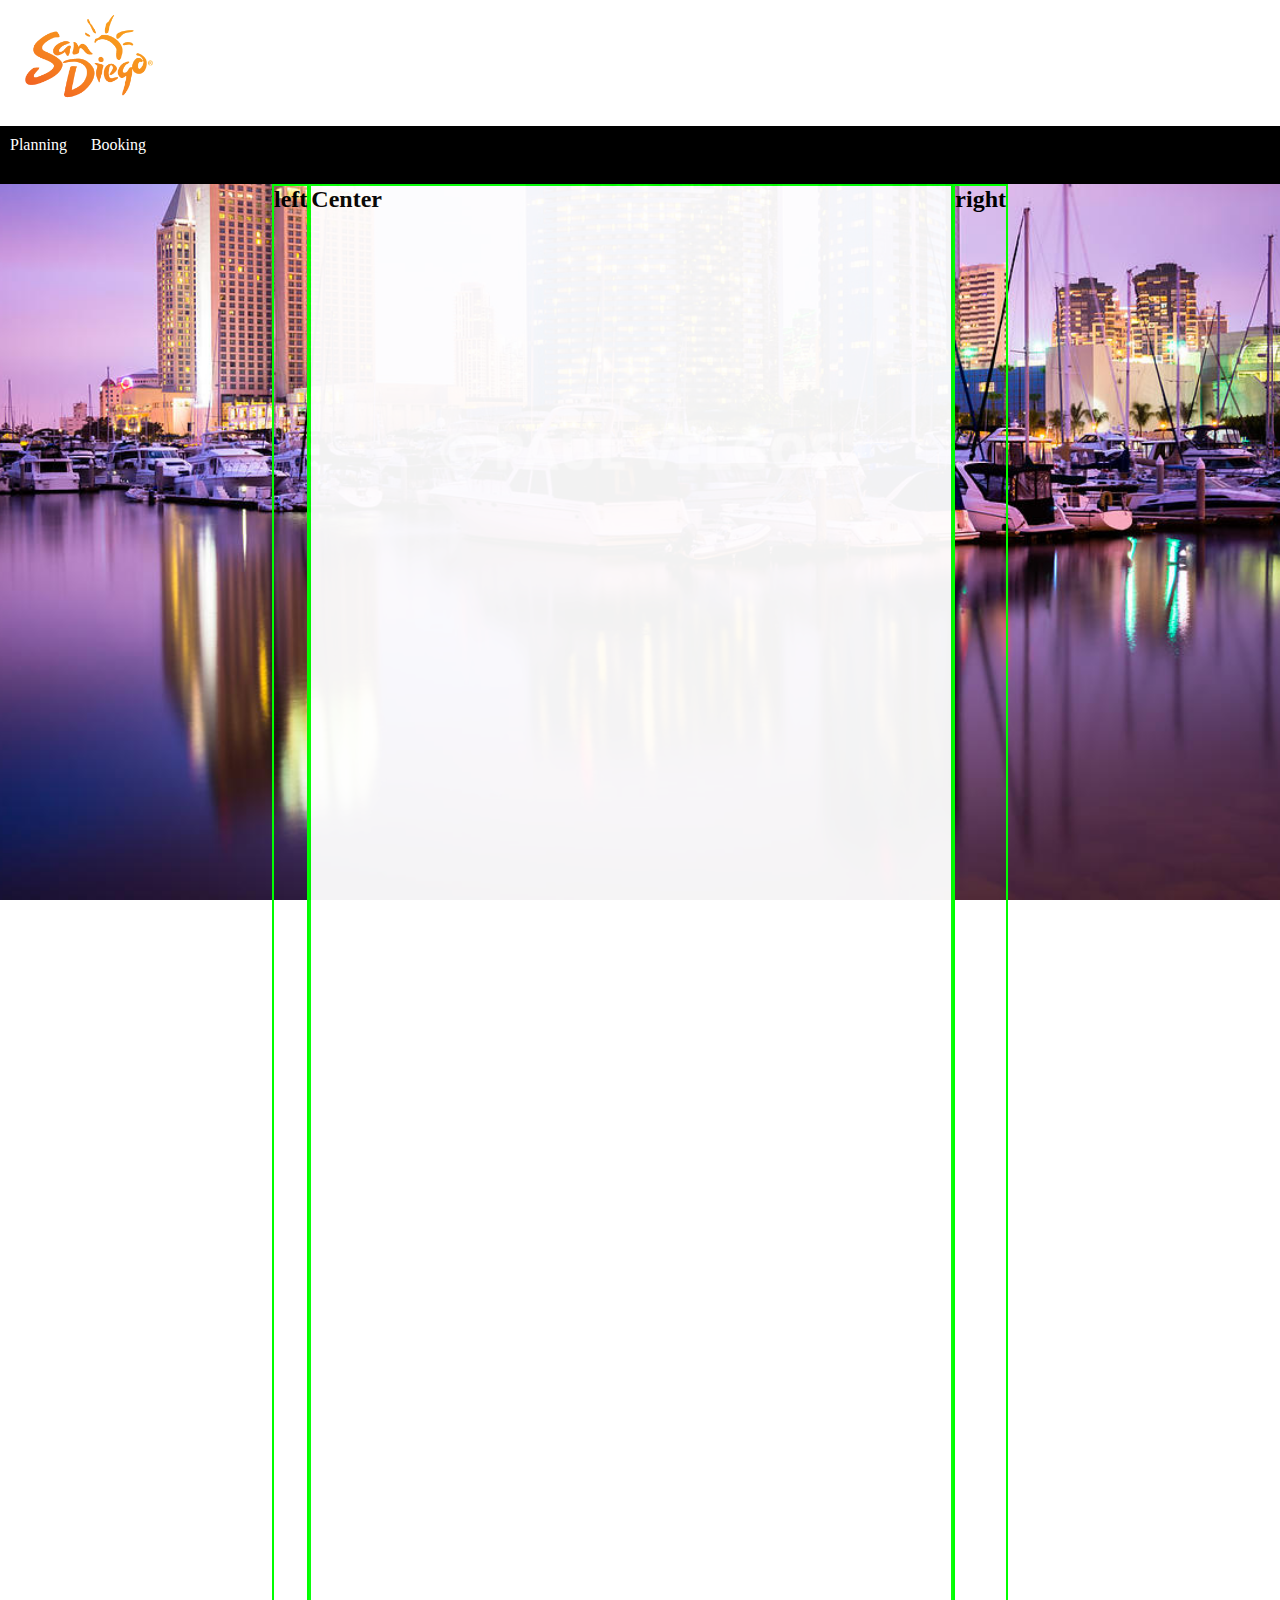
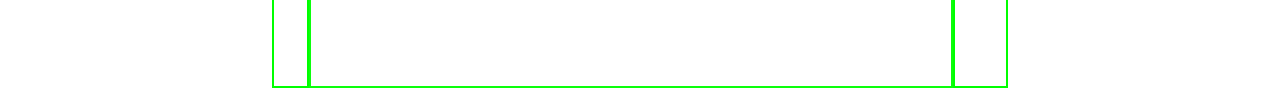
==== Responsive-Travel/index.html @ 2c1150ca "Initial commit" ====
<!DOCTYPE html>
<html lang="en" dir="ltr">
  <head>
    <meta charset="utf-8">
    <link rel="stylesheet" href="styles.css">
    <title>Travel San Diego</title>
  </head>
  <body>
    <div class="main-container">
      <div class="header-wrap">
        <img src="./images/logo.png" alt=""City Logo>
        <nav>
          <a href="#">Planning</a>
          <a href="#">Booking</a>
        <nav>
      </div>
      <div class="content-container">
        <div class="left-flex">
          <h2>left</h2>
        </div>
        <div class="main-flex">
          <h2>Center</h2>
        </div>
        <div class="right-flex">
          <h2>right</h2>
        </div>
      </div>
    </div>
  </body>
</html>
---- Responsive-Travel/styles.css ----
* {
  margin: 0;
}

html {
  background-image: url(./images/banner.jpg);
  background-attachment: fixed;
  background-repeat: no-repeat;
  background-position: center;
  background-size: cover;
  height: 100%;
}

a {
  text-decoration: none;
}

.header-wrap {
  flex-flow: column;
  background-color: white;
  justify-content: flex-start;
}

.header-wrap img{
  max-width: 10%;
  margin: 15px 25px 15px 25px;
}

.nav-wrap {
  background-color: gray;
  display: inline-flex;
  margin: 20px;

}

nav{
  background-color: black;
  color: white;
  text-align: left;
  padding-top: 10px;
  padding-bottom: 10px;
}

nav a {
  color: white;
  padding: 0 10px 0 10px;
  margin-top: 100px;
}

nav a:hover {
  background-color: #595959;
}

nav a:active {
  background-color: #787878;
}

.content-container {
  display: flex;
  justify-content: center;
  align-items: stretch;

}

.left-flex, .main-flex, .right-flex {
  border: 2px lime solid;
  height: 1500px;
}

.main-flex {
  background-color: white;
  opacity: 95%;
  width: 50%;
}
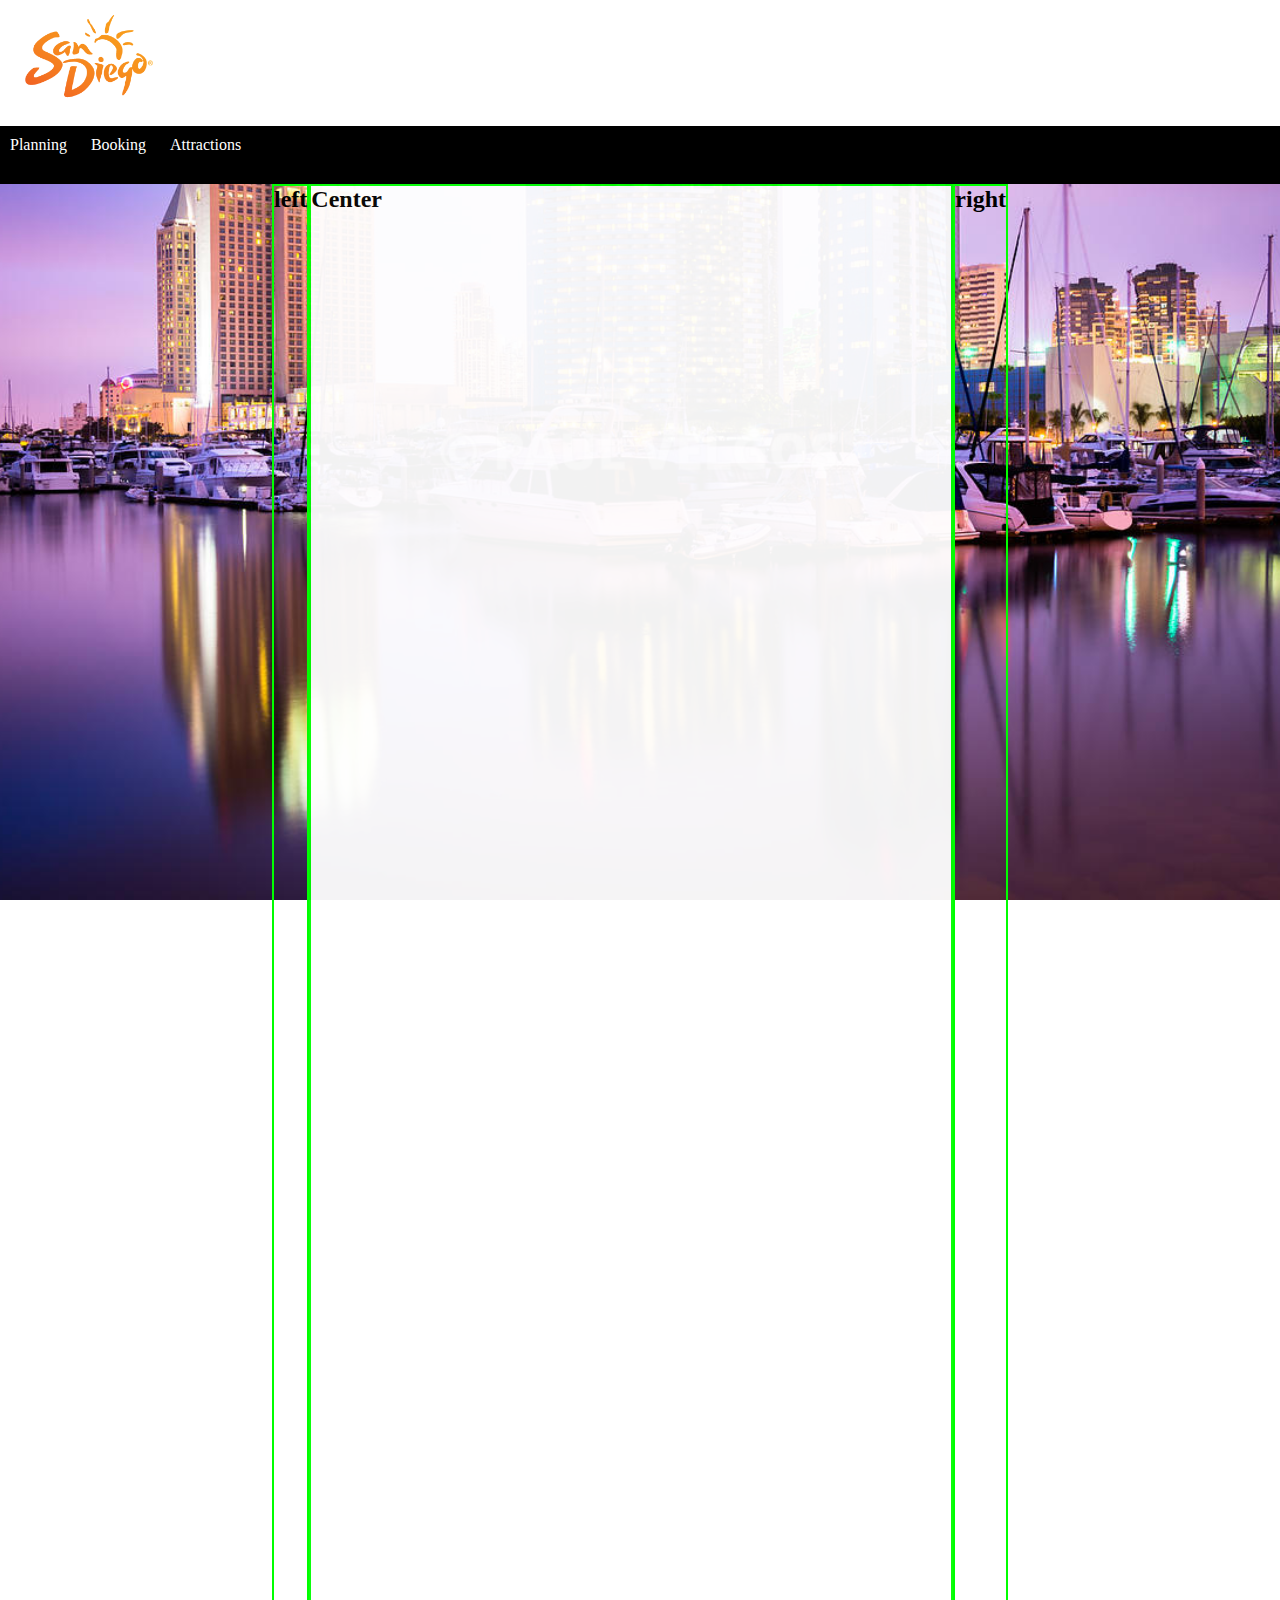
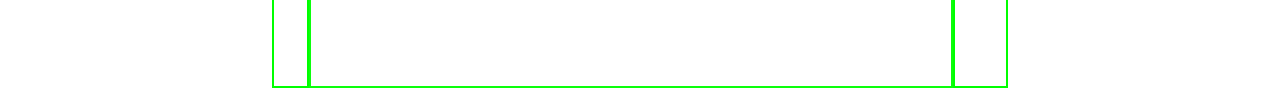
==== commit c6066d19: "added attractions.html and necessary links" ====
--- a/Responsive-Travel/index.html
+++ b/Responsive-Travel/index.html
@@ -12,6 +12,7 @@
         <nav>
           <a href="#">Planning</a>
           <a href="#">Booking</a>
+          <a href="attractions.html">Attractions</a>
         <nav>
       </div>
       <div class="content-container">
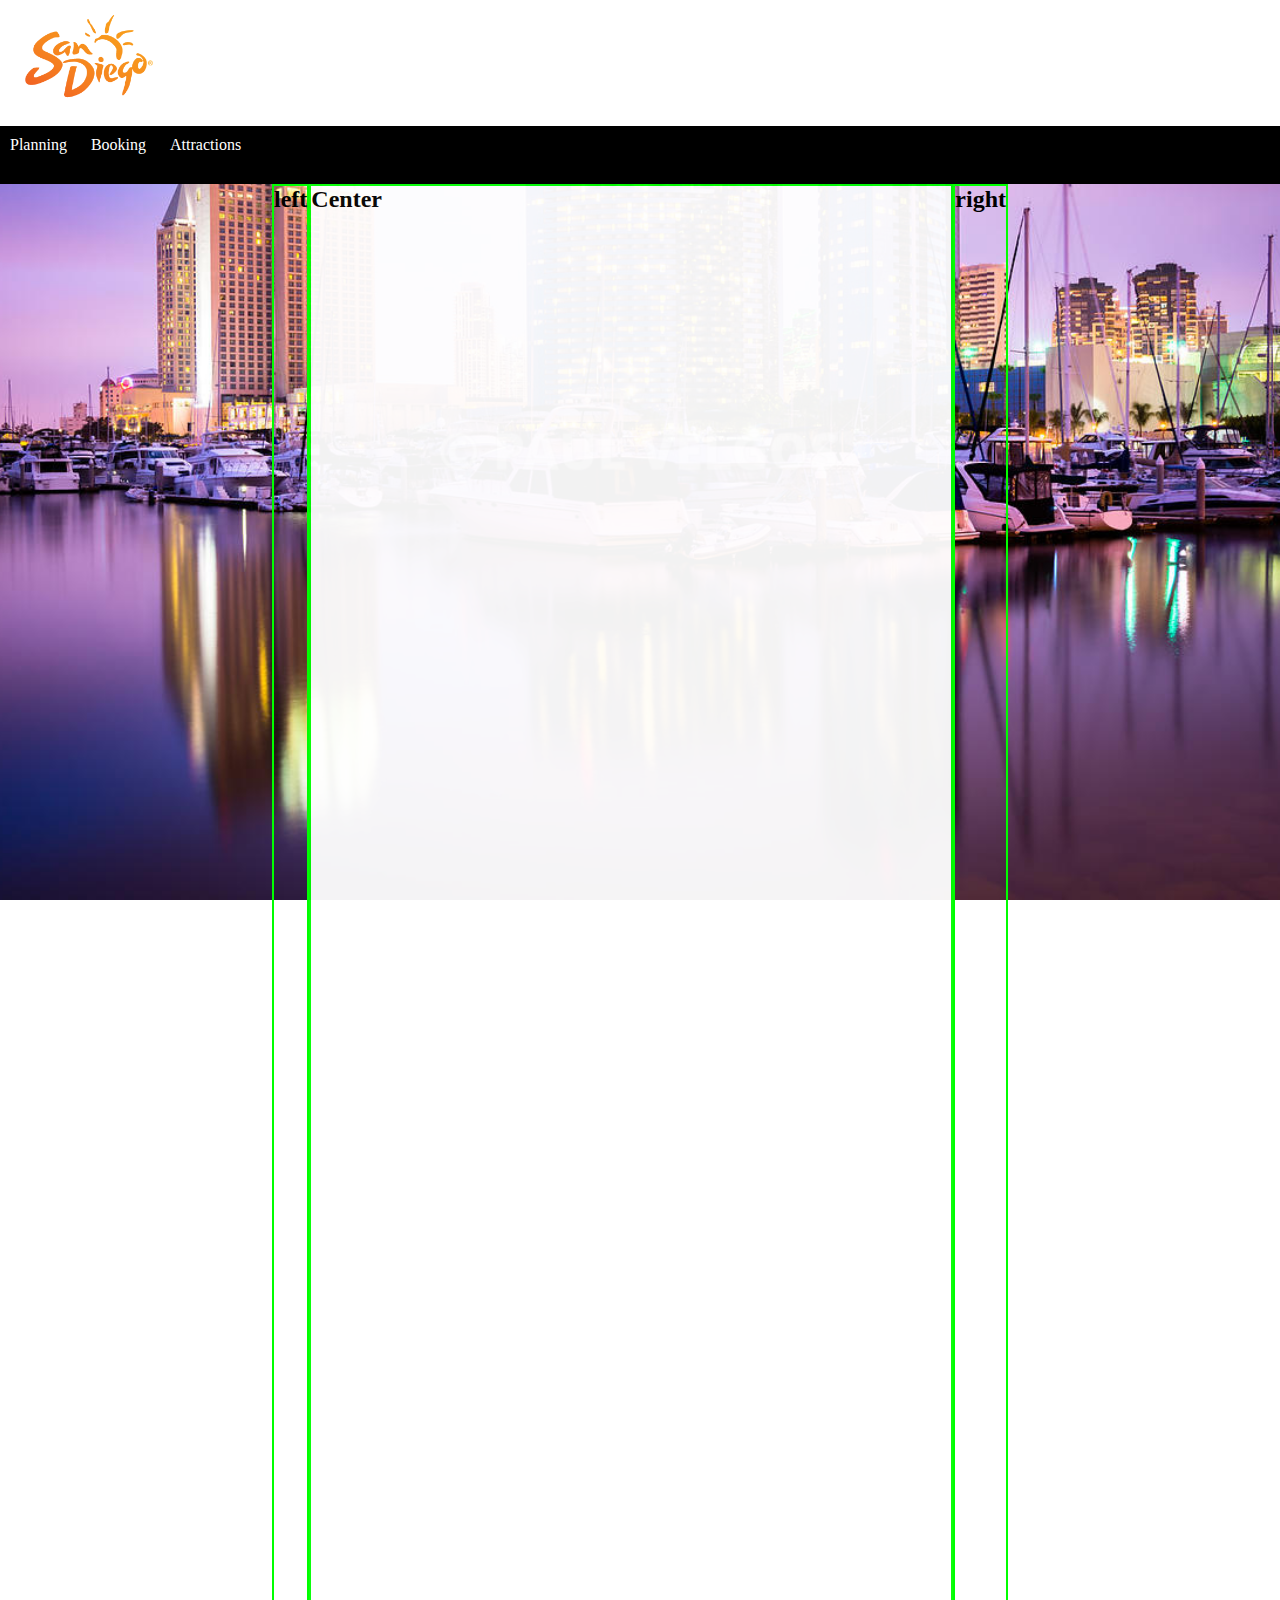
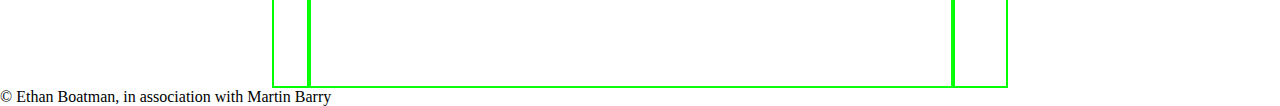
==== commit 560b1b27: "" ====
--- a/Responsive-Travel/index.html
+++ b/Responsive-Travel/index.html
@@ -27,5 +27,10 @@
         </div>
       </div>
     </div>
+
+    <footer>
+      &copy; Ethan Boatman, in association with Martin Barry
+    </footer>
+    
   </body>
 </html>
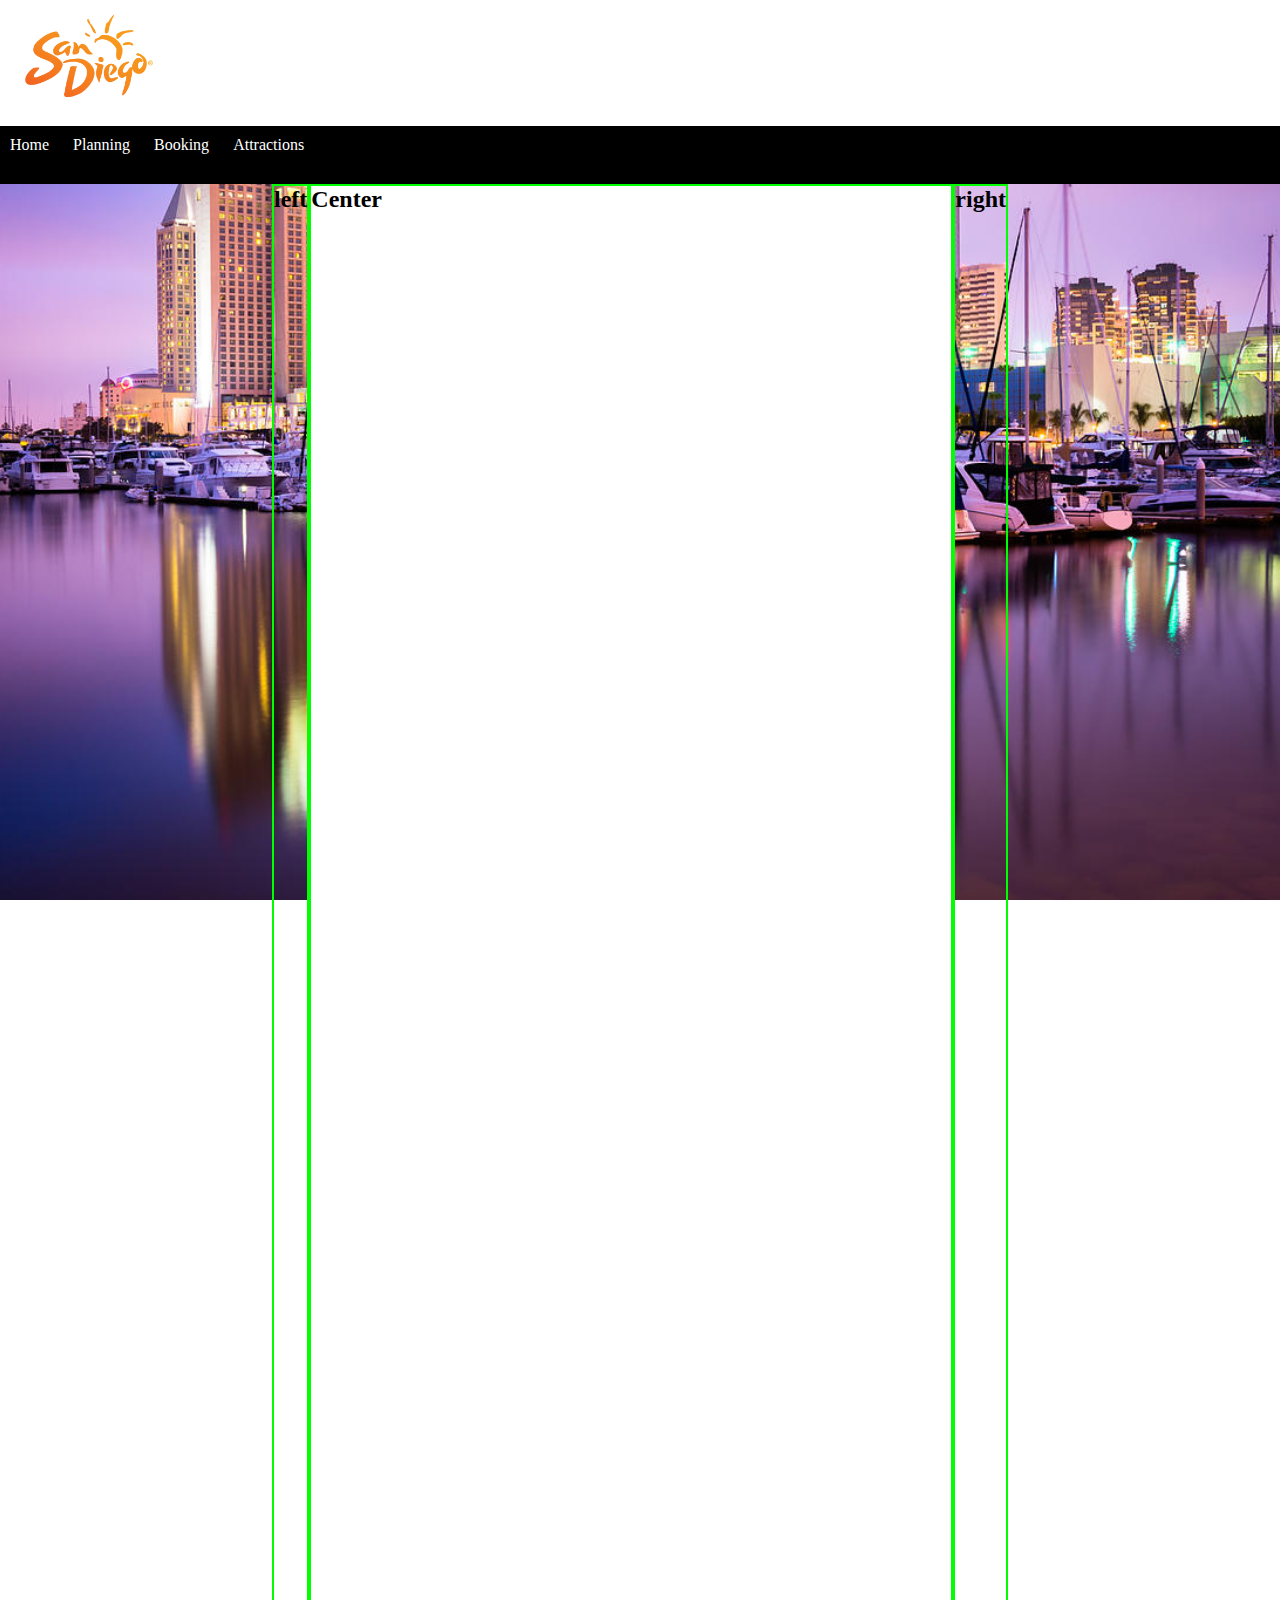
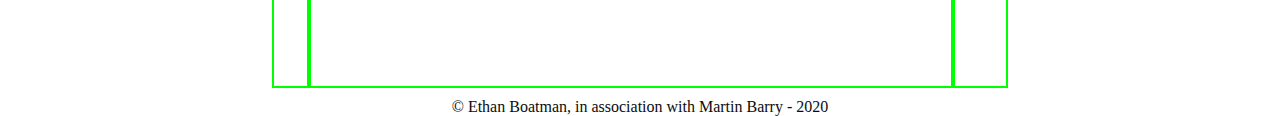
==== commit fc1d72fc: "fixed nav error, added page specific styling to attractions.html, added dev comments" ====
--- a/Responsive-Travel/index.html
+++ b/Responsive-Travel/index.html
@@ -10,6 +10,7 @@
       <div class="header-wrap">
         <img src="./images/logo.png" alt=""City Logo>
         <nav>
+          <a href="index.html">Home</a>
           <a href="#">Planning</a>
           <a href="#">Booking</a>
           <a href="attractions.html">Attractions</a>
@@ -29,8 +30,8 @@
     </div>
 
     <footer>
-      &copy; Ethan Boatman, in association with Martin Barry
+      &copy; Ethan Boatman, in association with Martin Barry - 2020
     </footer>
-    
+
   </body>
 </html>
--- a/Responsive-Travel/styles.css
+++ b/Responsive-Travel/styles.css
@@ -1,5 +1,6 @@
 * {
   margin: 0;
+  padding: 0;
 }
 
 html {
@@ -69,6 +70,33 @@
 
 .main-flex {
   background-color: white;
+  color: black
   opacity: 95%;
   width: 50%;
 }
+
+.sea, .bel, .bal, .pet, .com {
+  height: auto;
+  margin: 10px 5px 0px 0px;
+}
+
+.com {
+  flex-grow: 2;
+}
+
+.flex-head {
+  border-bottom: 1px solid black;
+  margin: 0px 5px 5px 5px;
+}
+
+h1 {
+  margin: 0px 0px 5px 0px;
+  text-align: center;
+}
+
+footer {
+  /*background-color: white;*/
+  margin: 10px 10px 0px 10px;
+  opacity: 95%;
+  text-align: center;
+}
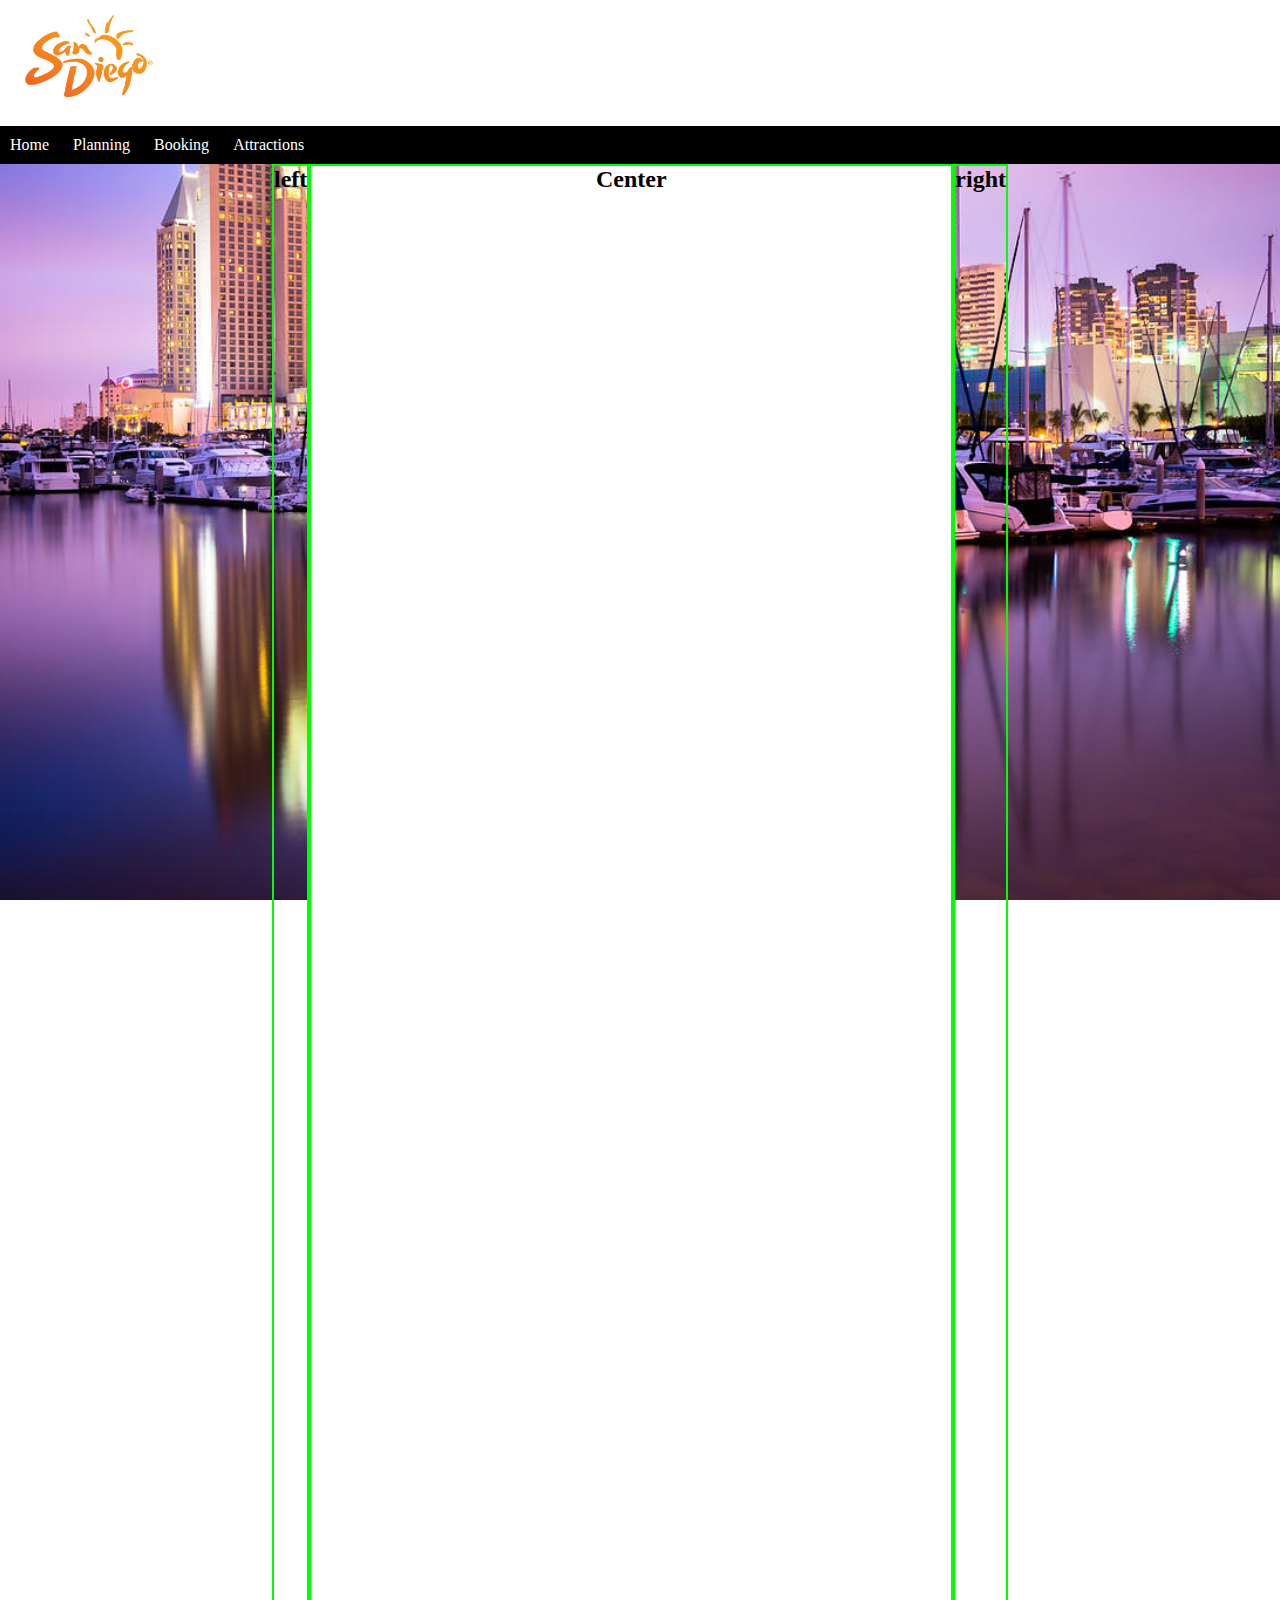
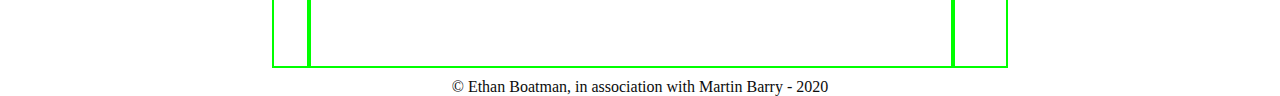
==== commit 5c9348d6: "index.html now validates" ====
--- a/Responsive-Travel/index.html
+++ b/Responsive-Travel/index.html
@@ -8,13 +8,13 @@
   <body>
     <div class="main-container">
       <div class="header-wrap">
-        <img src="./images/logo.png" alt=""City Logo>
+        <img src="./images/logo.png" alt="City Logo">
         <nav>
           <a href="index.html">Home</a>
           <a href="#">Planning</a>
           <a href="#">Booking</a>
           <a href="attractions.html">Attractions</a>
-        <nav>
+        </nav>
       </div>
       <div class="content-container">
         <div class="left-flex">
--- a/Responsive-Travel/styles.css
+++ b/Responsive-Travel/styles.css
@@ -36,6 +36,7 @@
 
 nav{
   background-color: black;
+  /*margin: auto;*/
   color: white;
   text-align: left;
   padding-top: 10px;
@@ -75,9 +76,12 @@
   width: 50%;
 }
 
+/* Martin's Contributions */
+
 .sea, .bel, .bal, .pet, .com {
   height: auto;
   margin: 10px 5px 0px 0px;
+  text-align: center;
 }
 
 .com {
@@ -89,13 +93,16 @@
   margin: 0px 5px 5px 5px;
 }
 
-h1 {
+h2 {
   margin: 0px 0px 5px 0px;
   text-align: center;
 }
 
+/*nav {
+  background-color: red;
+}*/
+
 footer {
-  /*background-color: white;*/
   margin: 10px 10px 0px 10px;
   opacity: 95%;
   text-align: center;
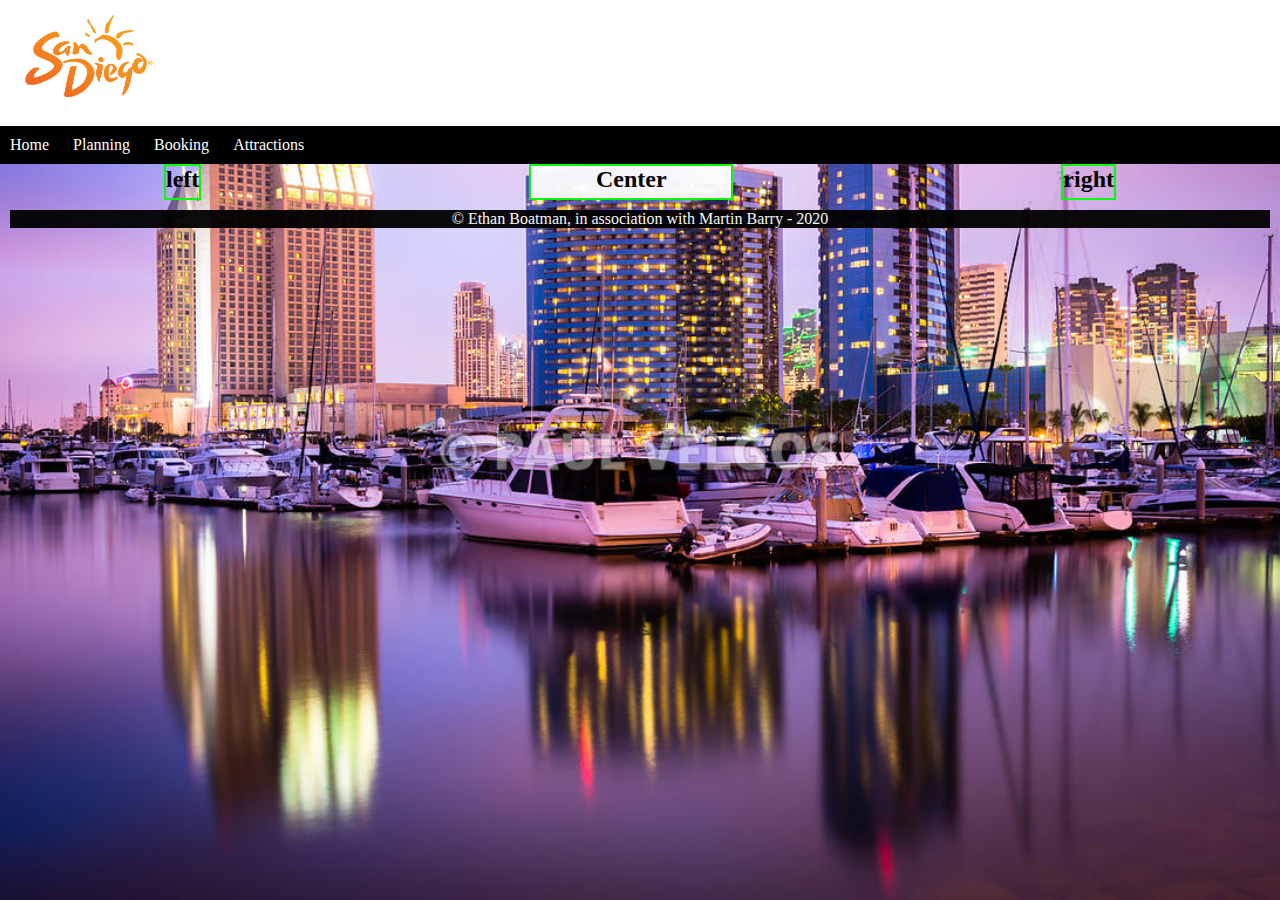
==== commit 42426373: "added blank media queries to styles.css, resized images" ====
--- a/Responsive-Travel/index.html
+++ b/Responsive-Travel/index.html
@@ -2,6 +2,7 @@
 <html lang="en" dir="ltr">
   <head>
     <meta charset="utf-8">
+    <meta name="viewport" media="screen">
     <link rel="stylesheet" href="styles.css">
     <title>Travel San Diego</title>
   </head>
--- a/Responsive-Travel/styles.css
+++ b/Responsive-Travel/styles.css
@@ -60,18 +60,22 @@
 .content-container {
   display: flex;
   justify-content: center;
-  align-items: stretch;
+  /*align-items: stretch;*/
 
 }
 
 .left-flex, .main-flex, .right-flex {
   border: 2px lime solid;
-  height: 1500px;
+  /* height: 1500px; */
+  /* Suggestion -- use margin: auto; to have a field that'LL expand with the content */
+  margin: auto;
 }
 
 .main-flex {
   background-color: white;
-  color: black
+  color: black;
+  flex-basis: 200px;
+  /*flex-flow: row wrap;*/
   opacity: 95%;
   width: 50%;
 }
@@ -79,23 +83,35 @@
 /* Martin's Contributions */
 
 .sea, .bel, .bal, .pet, .com {
+  flex-flow: row wrap;
   height: auto;
   margin: 10px 5px 0px 0px;
   text-align: center;
 }
 
-.com {
+/*.com {
   flex-grow: 2;
-}
+}*/
 
 .flex-head {
   border-bottom: 1px solid black;
   margin: 0px 5px 5px 5px;
 }
 
-h2 {
+#seaW, #belP, #balP, #petS, #comC {
+  height: 200px;
+  width: 200px;
+}
+
+h1, h2 {
   margin: 0px 0px 5px 0px;
   text-align: center;
+}
+
+h1 {
+  position: absolute;
+  top: 40px;
+  right: 575px;
 }
 
 /*nav {
@@ -103,7 +119,19 @@
 }*/
 
 footer {
+  background-color: black;
+  color: white;
   margin: 10px 10px 0px 10px;
   opacity: 95%;
   text-align: center;
 }
+
+@media only screen and (max-width="device-width") {
+
+}
+
+@media only screen and (min-width="1200px") {
+
+}
+
+@media only screen and (min-width="360")
